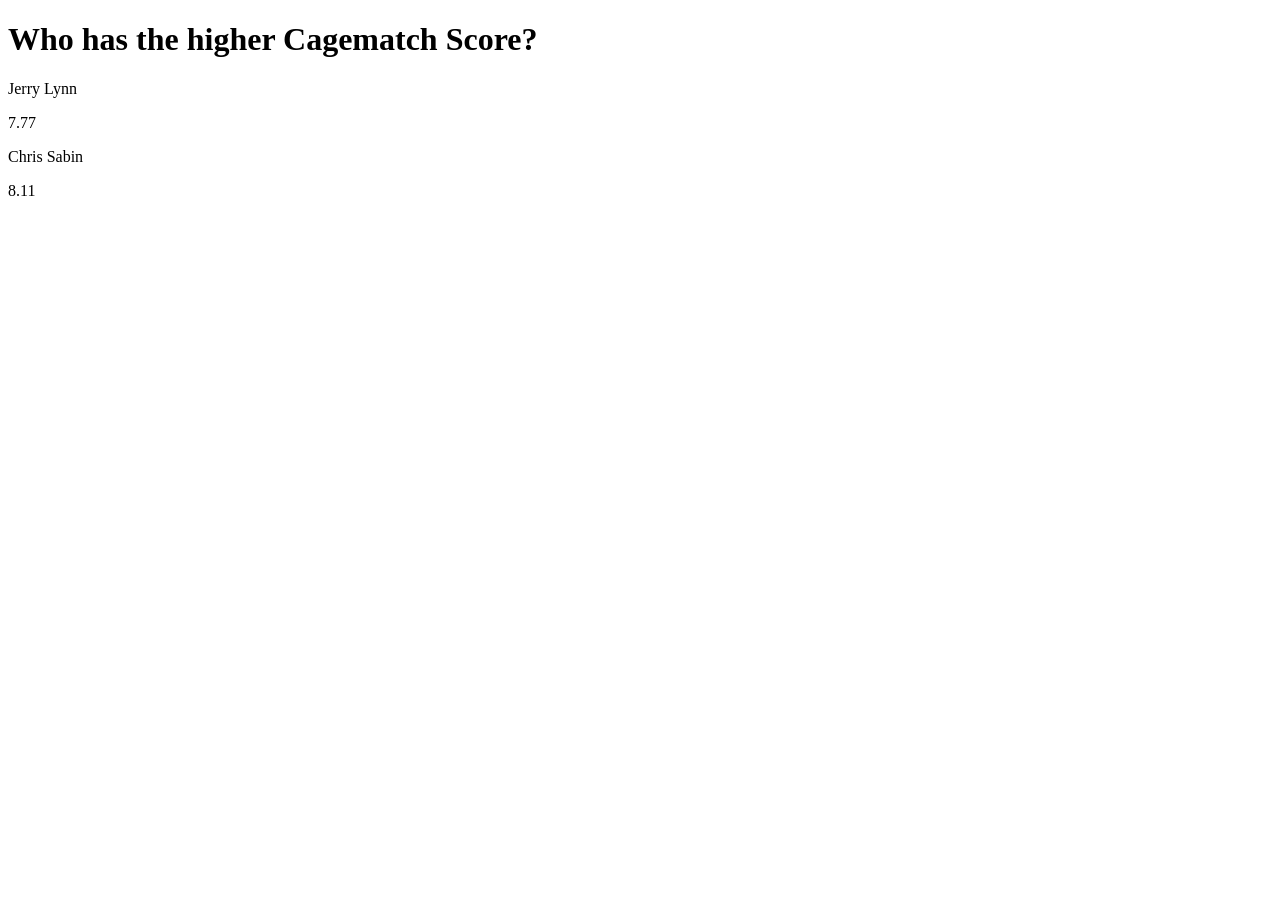
==== App/SquareCircle.html @ 873b806d "initial commit" ====
<!DOCTYPE html>
<html lang="en">

<head>
    <meta charset="UTF-8">
    <meta name="viewport" content="width=device-width, initial-scale=1.0">
    <title>Squared Circle</title>
    <script type="module" src="app.js"></script>
    <link rel="stylesheet" href="/styles.css">
</head>

<body>
    <h1>Who has the higher Cagematch Score?</h1>
    <div class="PickerBox">
        <div class="choiceBox" id="WrestlerOne">
            <p id="WrestlerOneName"></p>

            <div class="ratingText" id="WrestlerOneRating"></div>
        </div>

        <div class="choiceBox" id="WrestlerTwo">
            <p id="WrestlerTwoName"> </p>
            <div class="ratingText" id="WrestlerTwoRating"></div>
        </div>

    </div>
</body>

</html>
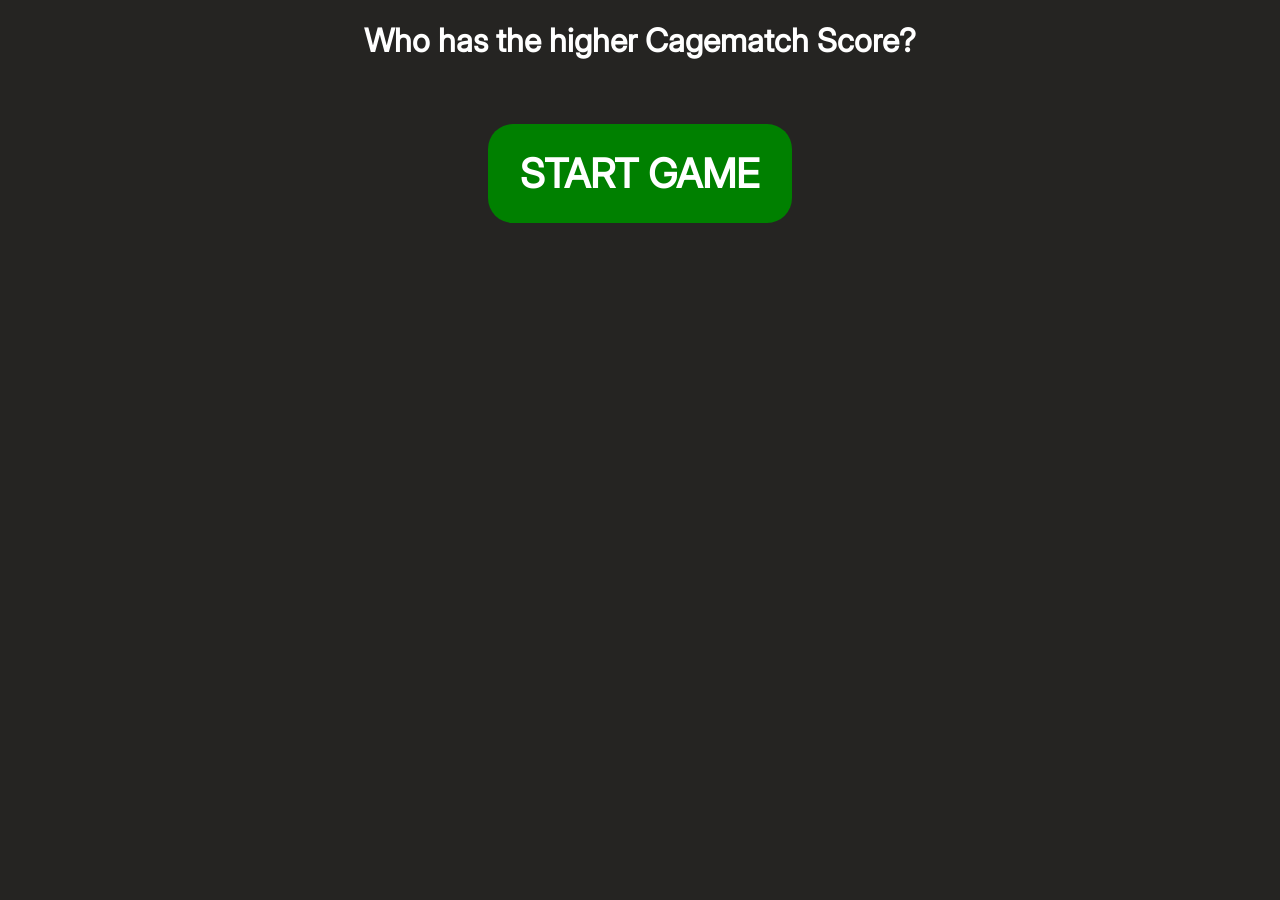
==== commit b4cd788e: "added rounds" ====
--- a/App/SquareCircle.html
+++ b/App/SquareCircle.html
@@ -6,23 +6,43 @@
     <meta name="viewport" content="width=device-width, initial-scale=1.0">
     <title>Squared Circle</title>
     <script type="module" src="app.js"></script>
-    <link rel="stylesheet" href="/styles.css">
+    <link rel="stylesheet" href="./styles.css">
 </head>
 
 <body>
     <h1>Who has the higher Cagematch Score?</h1>
-    <div class="PickerBox">
-        <div class="choiceBox" id="WrestlerOne">
-            <p id="WrestlerOneName"></p>
-
-            <div class="ratingText" id="WrestlerOneRating"></div>
+    <div id="gameContainer">
+        <p id="answer">&nbsp;</p>
+        <p id="scoreText"></p>
+        <div id="scoreContainer">
+            <div class="scoreCircle"></div>
+            <div class="scoreCircle"></div>
+            <div class="scoreCircle"></div>
+            <div class="scoreCircle"></div>
+            <div class="scoreCircle"></div>
+            <div class="scoreCircle"></div>
+            <div class="scoreCircle"></div>
+            <div class="scoreCircle"></div>
+            <div class="scoreCircle"></div>
+            <div class="scoreCircle"></div>
         </div>
-
-        <div class="choiceBox" id="WrestlerTwo">
-            <p id="WrestlerTwoName"> </p>
-            <div class="ratingText" id="WrestlerTwoRating"></div>
+        <div id="pickerBox">
+            <div class="choiceBox" id="WrestlerOne">
+                <p id="WrestlerOneName" class="nameText"></p>
+                <div class="ratingText" id="WrestlerOneRating"></div>
+            </div>
+            <div class="choiceBox" id="WrestlerTwo">
+                <p id="WrestlerTwoName" class="nameText"> </p>
+                <div class="ratingText" id="WrestlerTwoRating"></div>
+            </div>
         </div>
-
+        <div id="nextbtn">
+            Next
+        </div>
+    </div>
+    <div id="startbtn">
+        Start Game
+    </div>
     </div>
 </body>
 
--- a/App/styles.css
+++ b/App/styles.css
@@ -0,0 +1,175 @@
+@font-face {
+  font-family: "Inter";
+  src: url("./Resources/Inter-VariableFont_opsz\,wght.ttf");
+  font-weight: normal;
+  font-style: normal;
+  font-display: swap;
+}
+
+:root {
+  font-family: Inter, Arial, Helvetica, sans-serif;
+}
+
+body {
+  background-color: #252422;
+}
+
+h1 {
+  text-align: center;
+  color: white;
+}
+
+#pickerBox {
+  color: white;
+  display: flex;
+  width: clamp(10vw, 900px, 90vw);
+  height: clamp(10vh, 300px, 90vh);
+  padding: 2%;
+  margin-left: auto;
+  margin-right: auto;
+  border-radius: 25px;
+  margin-top: 2vh;
+  gap: 10%;
+  border: 2px solid white;
+  position: relative;
+}
+
+.choiceBox {
+  font-size: 20pt;
+  border-radius: 25px;
+  padding: 15%;
+  display: flex;
+  justify-content: center;
+  align-items: center;
+  text-align: center;
+  width: 50%;
+  position: relative;
+}
+
+.choiceBox:hover {
+  transform: translateY(2%);
+  cursor: pointer;
+  opacity: 80%;
+  box-shadow: 10px 10px 2px rgb(0, 0, 0);
+}
+
+#WrestlerOne {
+  background-color: #c73939;
+}
+
+#WrestlerTwo {
+  background-color: #393ec7;
+}
+
+.ratingText {
+  position: absolute;
+  top: 5%;
+  right: 5%;
+  background-color: #252422b9;
+  border-radius: 10px;
+  padding: 2%;
+  display: none;
+}
+
+.correctText {
+  display: block;
+  color: green;
+}
+
+.incorrectText {
+  display: block;
+  color: red;
+}
+
+#scoreContainer .correctCircle {
+  background-color: green;
+}
+
+#scoreContainer .incorrectCircle {
+  background-color: red;
+}
+
+.tieText {
+  display: block;
+  color: rgb(162, 179, 115);
+}
+.ratingText.visible {
+  display: block;
+}
+
+#answer {
+  font-size: 24pt;
+  text-transform: uppercase;
+  text-align: center;
+  font-weight: bold;
+  margin-bottom: 0;
+}
+
+#nextbtn,
+#startbtn {
+  font-size: 30pt;
+  text-transform: uppercase;
+  text-align: center;
+  font-weight: bold;
+  margin-bottom: 0;
+  color: white;
+  background: green;
+  width: 20%;
+  margin-left: auto;
+  margin-right: auto;
+  margin-top: 5%;
+  border-radius: 25px;
+  padding: 2%;
+}
+
+#nextbtn:hover,
+#startbtn:hover {
+  transform: translateY(2%);
+  cursor: pointer;
+  opacity: 80%;
+  box-shadow: 10px 10px 2px rgb(0, 0, 0);
+}
+
+#gameContainer {
+  display: none;
+}
+
+#scoreText {
+  text-align: center;
+  font-size: 20pt;
+  color: white;
+  font-weight: bold;
+}
+
+#gameContainer.visible {
+  display: block;
+}
+
+#startbtn.hidden {
+  display: none;
+}
+
+#pickerBox.hidden {
+  display: none;
+}
+
+#nextbtn.hidden {
+  display: none;
+}
+
+#scoreText.hidden {
+  display: none;
+}
+.scoreCircle {
+  background-color: white;
+  width: 15px;
+  height: 15px;
+  border-radius: 100%;
+  border: 2px solid white;
+}
+
+#scoreContainer {
+  display: flex;
+  justify-content: center;
+  gap: 1%;
+}
